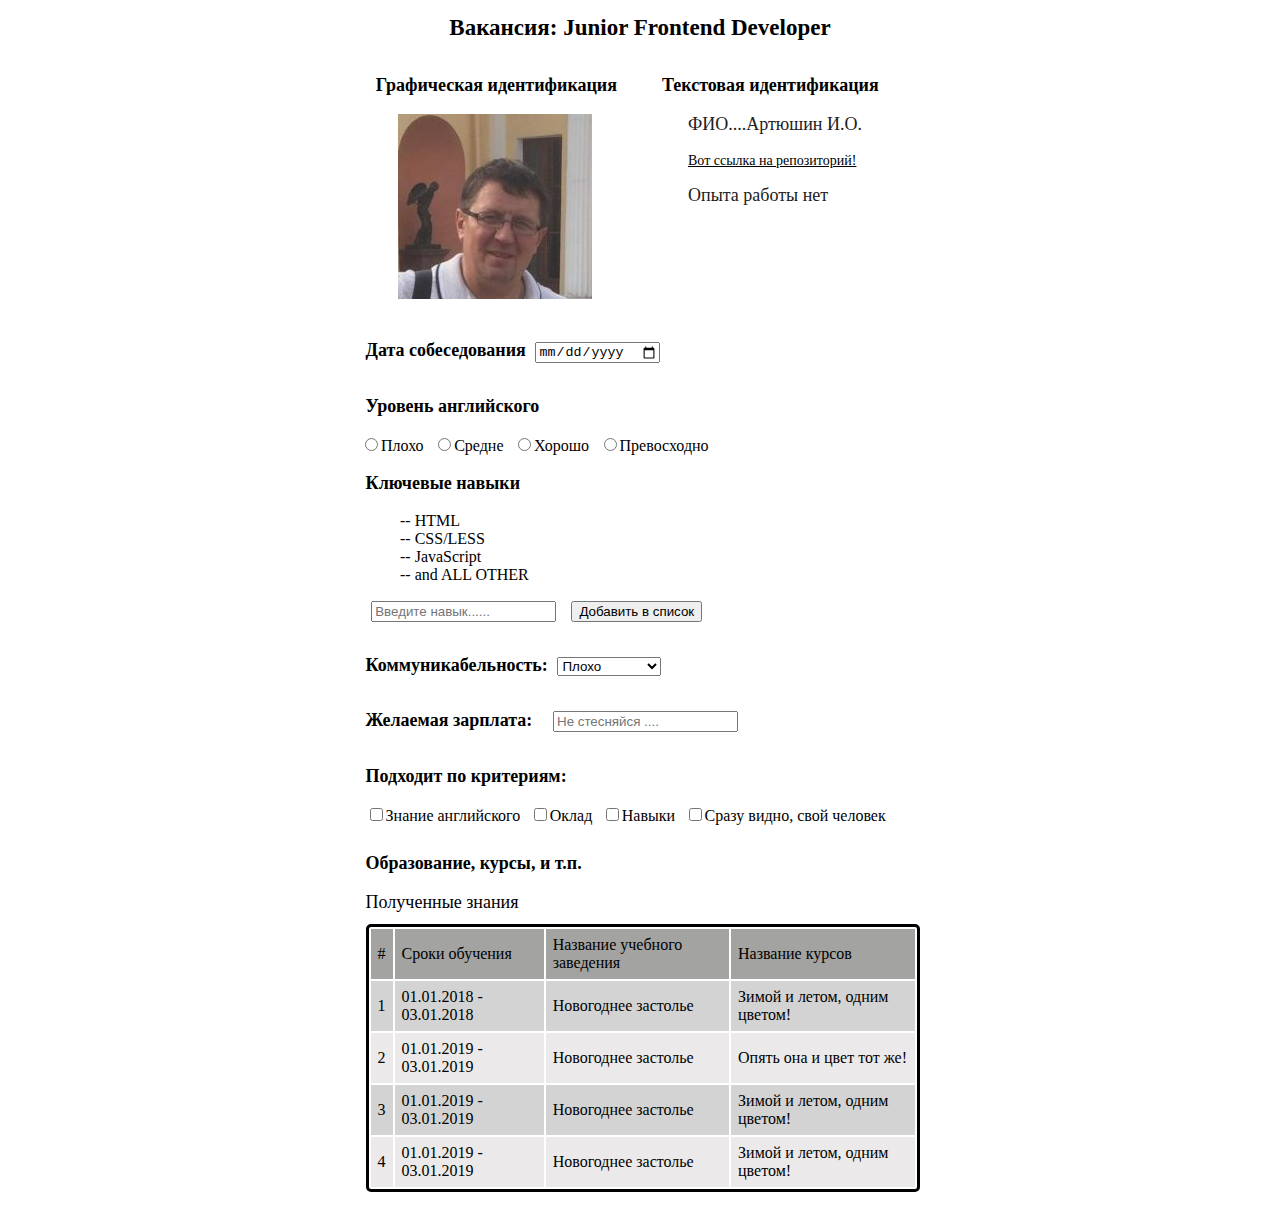
==== index.html @ 6da8207e "css" ====
<!DOCTYPE html>
<html lang="ru">
    <head>
        <title>HR: Junior Front-End</title>
        <meta charset="UTF-8">
        <link rel="stylesheet" href="/css/style.css">
        <link rel="stylesheet" href="https://use.fontawesome.com/releases/v5.8.1/css/all.css"
        integrity="sha384-50oBUHEmvpQ+1lW4y57PTFmhCaXp0ML5d60M1M7uH2+nqUivzIebhndOJK28anvf"
        crossorigin="anonymous">
    </head>
    <body>
        <form>
        <h1>Вакансия: Junior Frontend Developer</h1>
        <div class="in-form">

            <div class="mydata">

                <div class="graf-id">
                <h3>Графическая идентификация</h3>
                <img src="/img/Igor4.jpg" alt="foto">
                </div>
            
                <div class="text-id">
                <h3> Текстовая идентификация</h3>
                    <div class="text-id-one">
                    <p><span>ФИО....Артюшин И.О.</span></p>
                    <p><a href="https://github.com/Newage3018/myHTML.git" target="_blank">Вот ссылка на репозиторий!</a></p>
                    <p><span>Опыта работы нет</span></p>
                    </div>
                </div>
            </div>
<!--Основной блок формыЫ-->
        <div class="main-block">
            <div class="speak">
                <h3 class="all-h3">Дата собеседования</h3>
                <input type="date"><i class="fa fa-calendar fa-2x" aria-hidden="true" ></i>
            </div>

            <div class="langcheck">
                <h3>Уровень английского</h3>
                    <input type="radio" name="lang" value="bad" ><label class="lang-label">Плохо</label>
                    <input type="radio" name="lang" value="middle"><label class="lang-label">Средне</label>
                    <input type="radio" name="lang" value="good"><label class="lang-label">Хорошо</label>
                    <input type="radio" name="lang" value="super"><label class="lang-label">Превосходно</label>
            </div>
            <div class="key_skills">
                <h3>Ключевые навыки</h3>
                <ul class="skills-list">
                    <li>HTML</li>
                    <li>CSS/LESS</li>
                    <li>JavaScript</li>
                    <li>and ALL OTHER</li>
                </ul>
            </div>
            <div class="new-skill">
                <input class="skills-input" type="text" name="skills" value="" placeholder="Введите навык......">
                <input class="skills-button" type="button" name="butskills" value="Добавить в список">
            </div>

            <div class="select-communication">
                <h3 class="all-h3">Коммуникабельность:</h3>
                <select>
                    <option>Плохо</option>
                    <option>Средне</option>
                    <option>Хорошо</option>
                    <option>Превосходно</option>
                </select>
            </div>

            <div class="good-pay">
                <h3 class="all-h3">Желаемая зарплата:</h3>
                <input  class="input-pay" type="number" name="pay" value="" placeholder="Не стесняйся ...." >
            </div>

            <div class="rezult">
            <h3>Подходит по критериям:</h3>
                <div class="checkbox-block">
                    <input type="checkbox" name="oklang" value="ok"><label class="checkbox-label" >Знание английского</label>
                    <input type="checkbox" name="okpay" value=ok><label class="checkbox-label" >Оклад</label>
                    <input type="checkbox" name="okskill" value="ok"><label class="checkbox-label" >Навыки</label>
                    <input type="checkbox" name="okman" value=ok><label class="checkbox-label" >Сразу видно, свой человек</label>
                </div>
            </div>
        

            <div class="table-style">
                <h3>Образование, курсы, и т.п.</h3>
                <table class="table-in" cellpadding="7">
                    <caption class="table-caption" >Полученные знания</caption>
                    <thead>
                        <tr>
                            <td class=>#</td>
                            <td>Сроки обучения</td>
                            <td>Название учебного заведения</td>
                            <td>Название курсов</td>
                        </tr>
                    </thead>
                        <tr>
                            <td>1</td>
                            <td>01.01.2018 - 03.01.2018</td>
                            <td>Новогоднее застолье</td>
                            <td>Зимой и летом, одним цветом!</td>
                        </tr>
                        <tr>
                            <td>2</td>
                            <td>01.01.2019 - 03.01.2019</td>
                            <td>Новогоднее застолье</td>
                            <td>Опять она и цвет тот же!</td>
                        </tr>
                        <tr>
                            <td>3</td>
                            <td>01.01.2019 - 03.01.2019</td>
                            <td>Новогоднее застолье</td>
                            <td>Зимой и летом, одним цветом!</td>
                        </tr>
                        <tr>
                            <td>4</tdborder:>
                            <td>01.01.2019 - 03.01.2019</td>
                            <td>Новогоднее застолье</td>
                            <td>Зимой и летом, одним цветом!</td>
                        </tr>
                </table>
            </div>
        </div>
    </form>
    </body>
</html>
---- css/style.css ----
li{
    list-style-type: none;
}

li::before{
        content:"-- ";
}

i{
    margin-left:2%;
}

form{
    width: 700px;
    margin:0 auto;
}

h1{
    font-size:23px;
    font-family: Verdana, Geneva, Tahoma, sans-seri;
    color:black;
    text-align: center;
}

h3{
    font-size:18px;
    color:black;
    margin-left:1%;
}

.in-form{
    width: 80%;
    margin:0 auto;    
}

.mydata{
    display:block;
    margin:0 auto; 
 }

.mydata h3{
  text-align:center;
}

.graf-id {
    width: 270px;
    display: inline-block;
    vertical-align: top;
    margin-left: 0 auto;
}


.text-id{
    width: 270px;
    display: inline-block;
    vertical-align: top;
    margin-left: 0 auto; 
}

.text-id-one{
    margin-left: 20%;
}

.main-block{
    margin: 2% 0%;
}

.all-h3{
    display:inline-block;
    margin: 3% 1%;
}


span{
    font-size:18px;
    color:rgb(32, 32, 32);
}
a{
    font-size:14px;
    color:rgb(0, 0, 0);
}

img{
    display:block;
    margin: 5% auto;
}

.lang-label, .checkbox-label, .key-skills{
    margin-right: 1%;
}

.new-skill{
    margin: 3% 0%;
}

.skills-input, .skills-button{
    margin-left:2%;

}
.input-pay{
    display:inline-block;
    margin-left:2%;
}

.checkbox-block{
    margin: 0 1%;
}

.table-style{
    margin: 5% auto;
}

.table-caption{
    text-align: left;
    color:black;
    font-size: 18px;
    margin-bottom: 2%;
}

table{
    border: 3px solid black;
    margin-left: 1%;
    border-radius: 5px; 
}

tr:nth-child(odd){
    background-color: rgb(211, 211, 211);
}
tr:nth-child(even){
    background-color:rgb(235, 233, 233);
}
thead tr td{
    background-color:rgb(163, 163, 161);
}
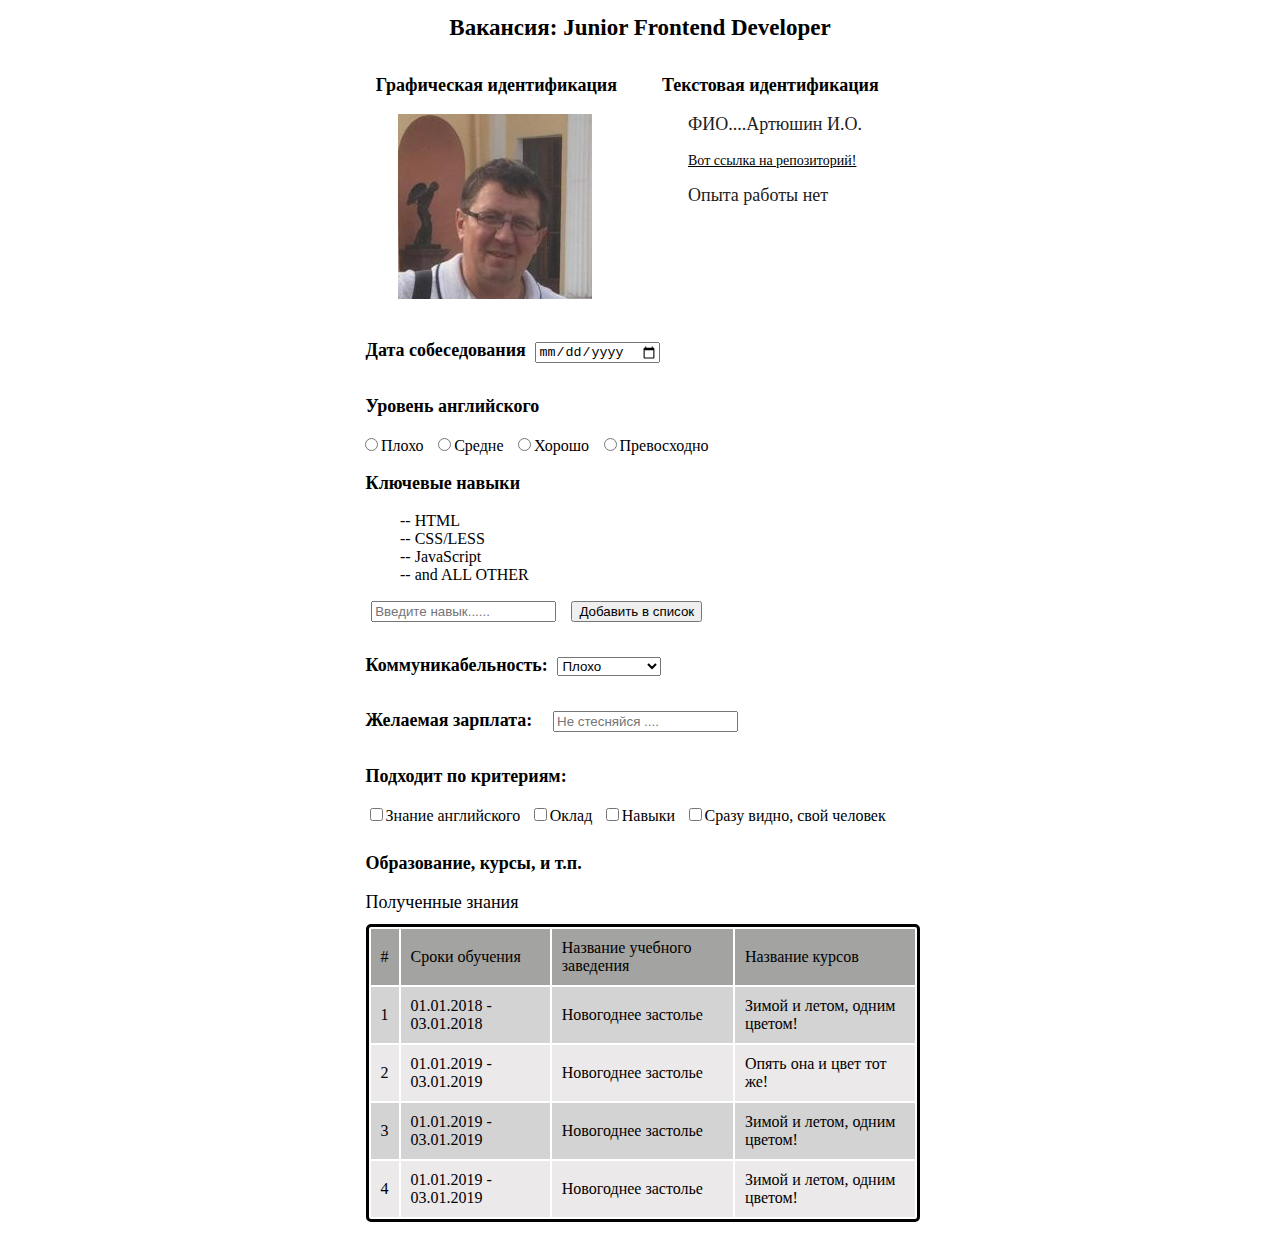
==== commit 229b210a: "valid" ====
--- a/index.html
+++ b/index.html
@@ -3,7 +3,7 @@
     <head>
         <title>HR: Junior Front-End</title>
         <meta charset="UTF-8">
-        <link rel="stylesheet" href="/css/style.css">
+        <link rel="stylesheet" href="css/style.css">
         <link rel="stylesheet" href="https://use.fontawesome.com/releases/v5.8.1/css/all.css"
         integrity="sha384-50oBUHEmvpQ+1lW4y57PTFmhCaXp0ML5d60M1M7uH2+nqUivzIebhndOJK28anvf"
         crossorigin="anonymous">
@@ -17,9 +17,9 @@
 
                 <div class="graf-id">
                 <h3>Графическая идентификация</h3>
-                <img src="/img/Igor4.jpg" alt="foto">
+                <img src="img/Igor4.jpg" alt="foto">
                 </div>
-            
+
                 <div class="text-id">
                 <h3> Текстовая идентификация</h3>
                     <div class="text-id-one">
@@ -29,6 +29,7 @@
                     </div>
                 </div>
             </div>
+
 <!--Основной блок формыЫ-->
         <div class="main-block">
             <div class="speak">
@@ -85,11 +86,11 @@
 
             <div class="table-style">
                 <h3>Образование, курсы, и т.п.</h3>
-                <table class="table-in" cellpadding="7">
+                <table>
                     <caption class="table-caption" >Полученные знания</caption>
                     <thead>
                         <tr>
-                            <td class=>#</td>
+                            <td>#</td>
                             <td>Сроки обучения</td>
                             <td>Название учебного заведения</td>
                             <td>Название курсов</td>
@@ -114,7 +115,7 @@
                             <td>Зимой и летом, одним цветом!</td>
                         </tr>
                         <tr>
-                            <td>4</tdborder:>
+                            <td>4</td>
                             <td>01.01.2019 - 03.01.2019</td>
                             <td>Новогоднее застолье</td>
                             <td>Зимой и летом, одним цветом!</td>
@@ -122,6 +123,7 @@
                 </table>
             </div>
         </div>
+        </div>
     </form>
     </body>
 </html>--- a/css/style.css
+++ b/css/style.css
@@ -120,7 +120,11 @@
 table{
     border: 3px solid black;
     margin-left: 1%;
-    border-radius: 5px; 
+    border-radius: 5px;
+}
+
+td,th{
+    padding: 10px;
 }
 
 tr:nth-child(odd){
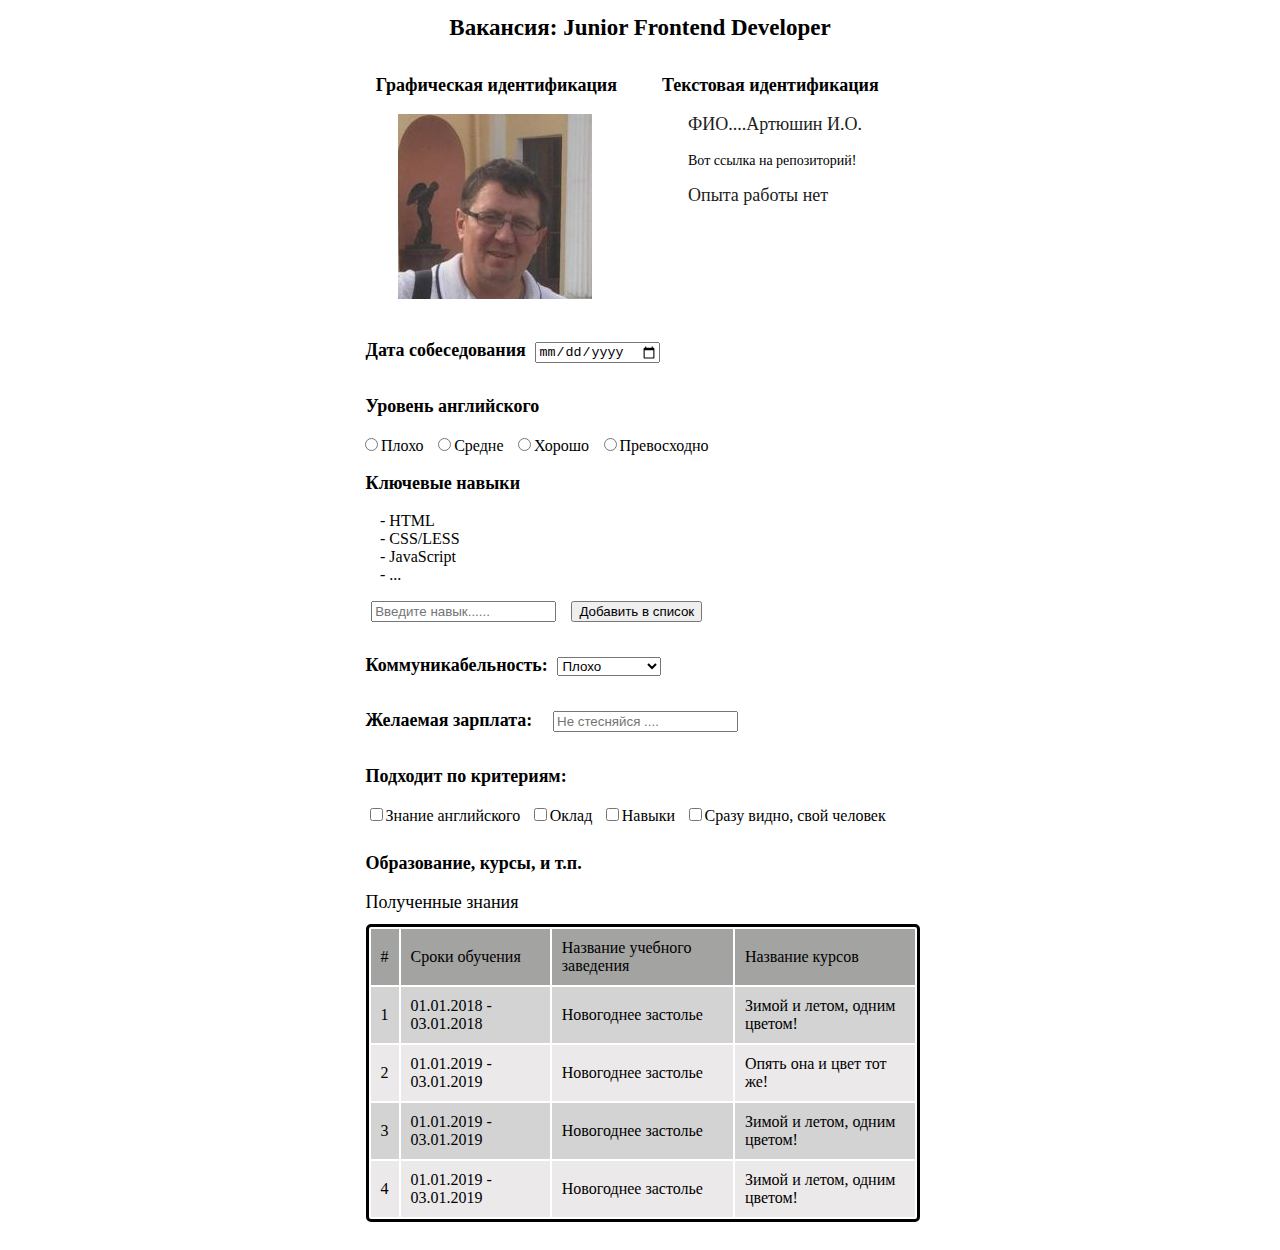
==== commit 41716631: "блок списка пододвинул + ссылка цвет" ====
--- a/index.html
+++ b/index.html
@@ -47,10 +47,10 @@
             <div class="key_skills">
                 <h3>Ключевые навыки</h3>
                 <ul class="skills-list">
-                    <li>HTML</li>
-                    <li>CSS/LESS</li>
-                    <li>JavaScript</li>
-                    <li>and ALL OTHER</li>
+                    <li>- HTML</li>
+                    <li>- CSS/LESS</li>
+                    <li>- JavaScript</li>
+                    <li>- ...</li>
                 </ul>
             </div>
             <div class="new-skill">
@@ -123,7 +123,7 @@
                 </table>
             </div>
         </div>
-        </div>
+    </div>
     </form>
     </body>
 </html>--- a/css/style.css
+++ b/css/style.css
@@ -3,11 +3,20 @@
 }
 
 li::before{
-        content:"-- ";
+        content:"";
 }
 
 i{
     margin-left:2%;
+}
+
+a{
+    text-decoration: none;
+    
+}
+
+a:hover{
+    color:grey;
 }
 
 form{
@@ -89,6 +98,10 @@
     margin-right: 1%;
 }
 
+.skills-list{
+    margin-left: -20px;
+}
+
 .new-skill{
     margin: 3% 0%;
 }
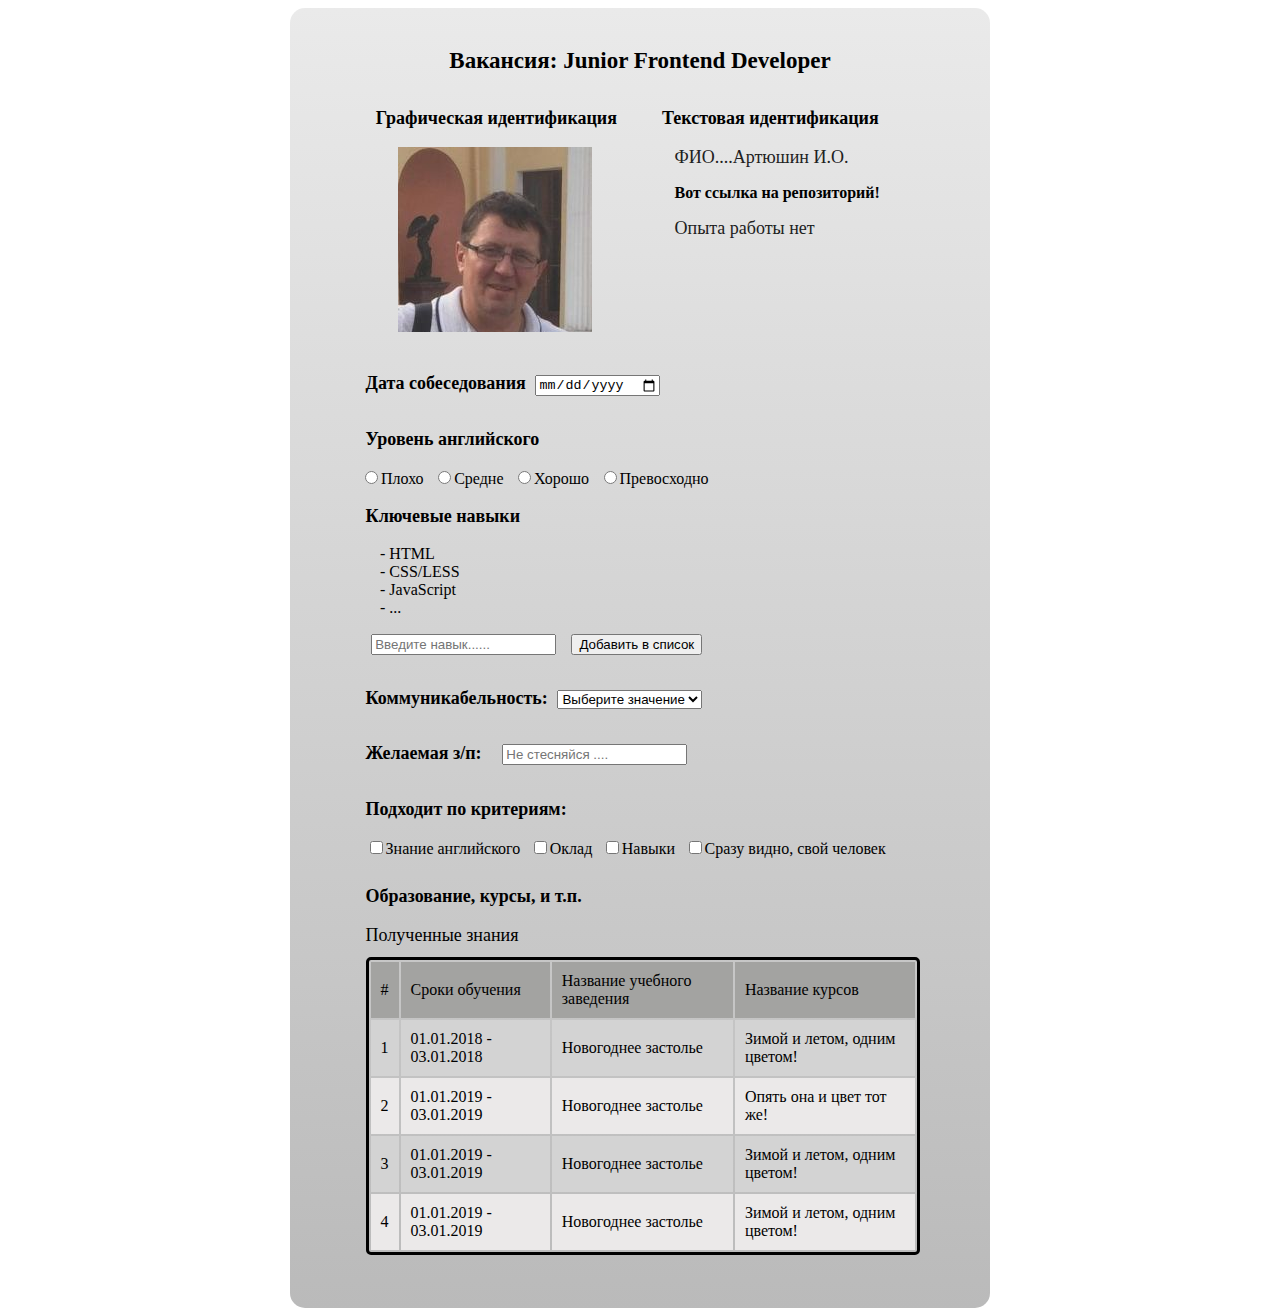
==== commit 19d82cb6: "ссылка доработка" ====
--- a/index.html
+++ b/index.html
@@ -24,7 +24,7 @@
                 <h3> Текстовая идентификация</h3>
                     <div class="text-id-one">
                     <p><span>ФИО....Артюшин И.О.</span></p>
-                    <p><a href="https://github.com/Newage3018/myHTML.git" target="_blank">Вот ссылка на репозиторий!</a></p>
+                    <p><a href="https://github.com/Newage3018/myHTML.git" target="_blank"><strong>Вот ссылка на репозиторий!</strong></a></p>
                     <p><span>Опыта работы нет</span></p>
                     </div>
                 </div>
@@ -61,6 +61,7 @@
             <div class="select-communication">
                 <h3 class="all-h3">Коммуникабельность:</h3>
                 <select>
+                    <option>Выберите значение</option>
                     <option>Плохо</option>
                     <option>Средне</option>
                     <option>Хорошо</option>
@@ -69,7 +70,7 @@
             </div>
 
             <div class="good-pay">
-                <h3 class="all-h3">Желаемая зарплата:</h3>
+                <h3 class="all-h3">Желаемая з/п:</h3>
                 <input  class="input-pay" type="number" name="pay" value="" placeholder="Не стесняйся ...." >
             </div>
 
--- a/css/style.css
+++ b/css/style.css
@@ -1,3 +1,11 @@
+body{
+    
+/* background-color:grey;  */
+}
+input{
+    
+}
+
 li{
     list-style-type: none;
 }
@@ -15,13 +23,20 @@
     
 }
 
+a{
+    font-size:16px;
+    color:rgb(0, 0, 0);
+}
 a:hover{
     color:grey;
 }
 
 form{
+    background:linear-gradient(to top, #bababa, #eaeaea);
     width: 700px;
     margin:0 auto;
+    border-radius: 15px;
+    padding: 25px 0px;
 }
 
 h1{
@@ -67,7 +82,7 @@
 }
 
 .text-id-one{
-    margin-left: 20%;
+    margin-left: 15%;
 }
 
 .main-block{
@@ -84,10 +99,9 @@
     font-size:18px;
     color:rgb(32, 32, 32);
 }
-a{
-    font-size:14px;
-    color:rgb(0, 0, 0);
-}
+
+    
+
 
 img{
     display:block;
